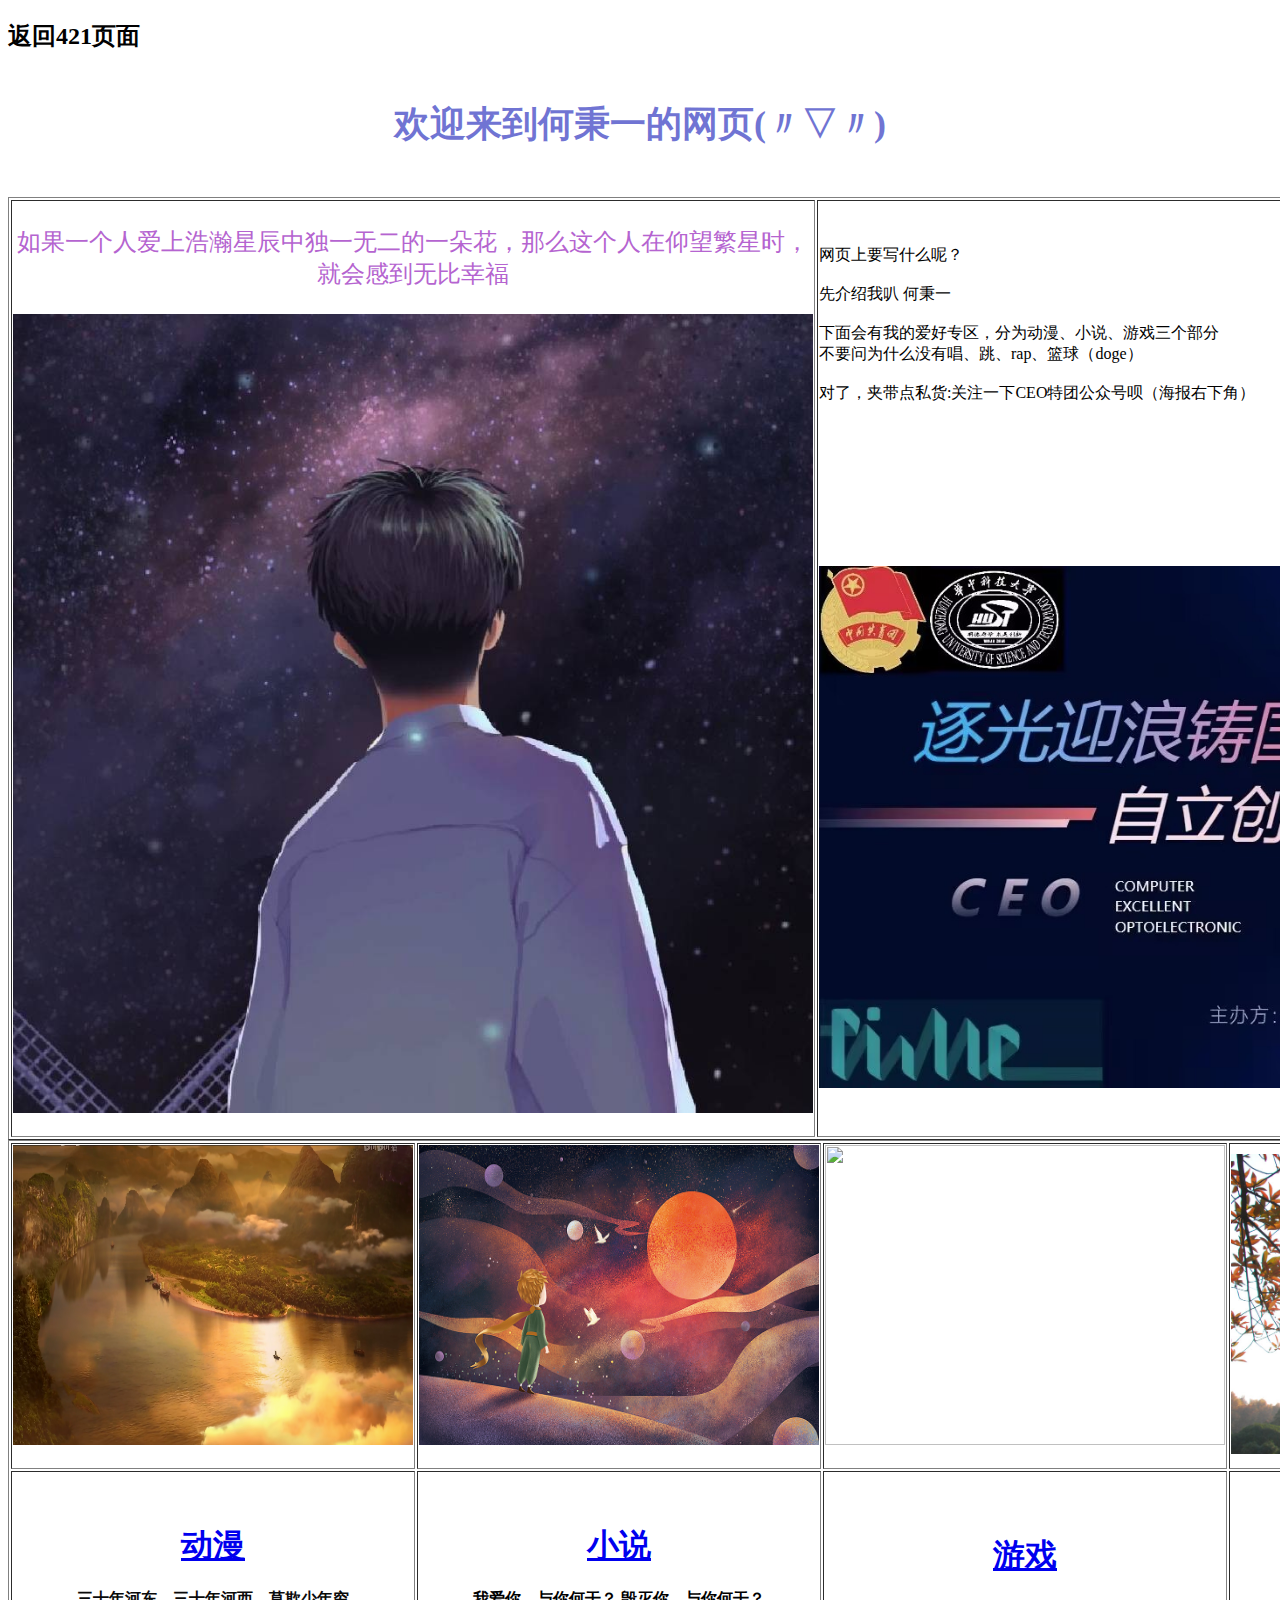
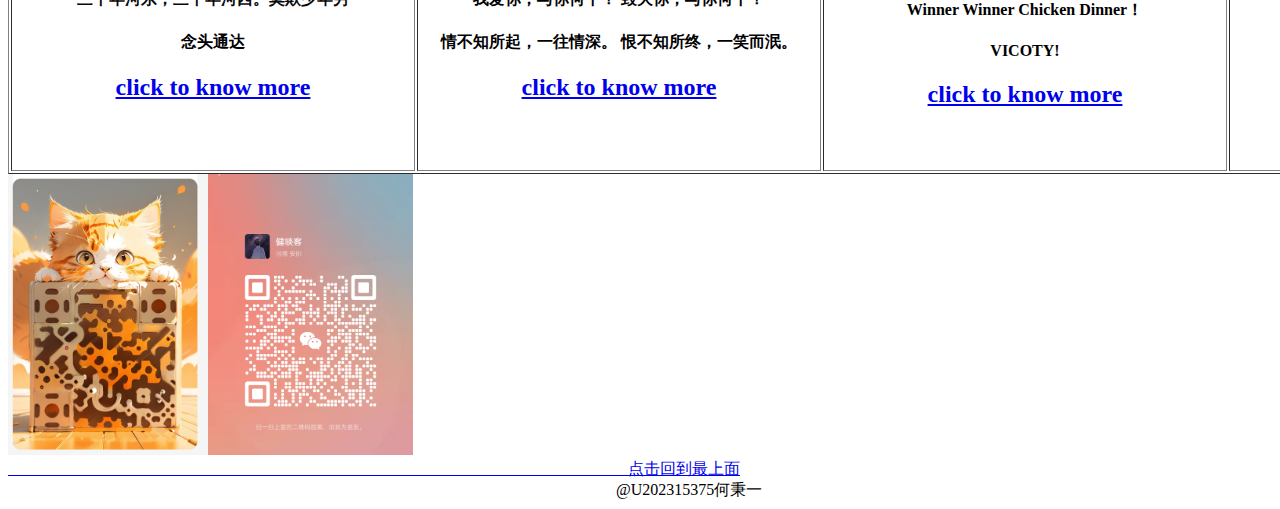
==== index.html @ 2a6c6883 "Add files via upload" ====
<!doctype html>
<html>
<head>
<meta charset="utf-8">
<meta http-equiv="X-UA-Compatible" content="IE=edge">
<meta name="viewport" content="width=device-width, initial-scale=1">
<title>主页面</title>
<link href="../../css/simpleGridTemplate.css" rel="stylesheet" type="text/css">
</head>
<body>
<!-- Main Container -->
<h2>返回421页面</h2>
<h4 class="logo" style="text-align: center; font-size: 36px; color: #7074D3;">欢迎来到何秉一的网页(〃▽〃)</h4>
<table width="1400" border="1">
  <tbody>
    <tr>
      <td><p style="color: #B564D0; text-align: center; font-size: 24px;">如果一个人爱上浩瀚星辰中独一无二的一朵花，那么这个人在仰望繁星时，就会感到无比幸福</p>
      <img src="%E7%BD%91%E7%AB%99%E8%B5%84%E6%BA%90/%E6%88%91%E7%9A%84%E7%85%A7%E7%89%87/BD696CDF04CF30CF49B35E5D8ECF0871.png" alt="" width="800" height="799">        &nbsp;</td>
      <td>网页上要写什么呢？<br><br>
        先介绍我叭 何秉一 <br><br>
        下面会有我的爱好专区，分为动漫、小说、游戏三个部分<br>
        不要问为什么没有唱、跳、rap、篮球（doge）<br><br>
        对了，夹带点私货:关注一下CEO特团公众号呗（海报右下角）<br><br><br><br><br><br><br><br>  <br>
      <br>
      <img src="%E7%BD%91%E7%AB%99%E8%B5%84%E6%BA%90/%E6%88%91%E7%9A%84%E7%85%A7%E7%89%87/99F2DBC8987924F03C2120D3B56A4A36.jpg" width="800" height="522"></td>
    </tr>
  </tbody>
</table>
<div class="container"> 
  <!-- Header -->
  <header class="header"> </header>
  <!-- Hero Section -->
  
  <section class="intro">
    <div class="column"> </div>
    <div class="column"> </div>
  </section>
  <!-- Stats Gallery Section -->
  <div class="gallery">
    <div class="thumbnail"> 
      
      <table width="1400" border="1">
        <tbody>
          <tr>
            <td><img src="%E7%BD%91%E7%AB%99%E8%B5%84%E6%BA%90/%E5%8A%A8%E6%BC%AB/%E5%B1%8F%E5%B9%95%E6%88%AA%E5%9B%BE%202023-11-25%20123435.png" alt="" width="400" height="300">&nbsp;</td>
            <td><img src="%E7%BD%91%E7%AB%99%E8%B5%84%E6%BA%90/%E5%B0%8F%E8%AF%B4/01eaf95b57f06ba801215c8f8bc19f.jpg@1280w_1l_2o_100sh.jpg" alt="" width="400" height="300">&nbsp;</td>
            <td><img src="%E7%BD%91%E7%AB%99%E8%B5%84%E6%BA%90/%E6%B8%B8%E6%88%8F/pubg-mobile-z1.jpg" alt="" width="400" height="300">&nbsp;</td>
            <td><img src="%E7%BD%91%E7%AB%99%E8%B5%84%E6%BA%90/hust%E5%9B%BE%E7%89%87/07.jpg" alt="" width="451" height="300"></td>
          </tr>
          <tr>
            <td><h1 style="color: #0C0C0C; text-align: center;"><a href="动漫页面.html">动漫</a></h1>
            <h4 style="color: #0A0A0A; text-align: center;">三十年河东，三十年河西。莫欺少年穷</h4>
            <h4 style="color: #000000; text-align: center;">念头通达</h4>
            <h2 style="text-align: center"><a href="动漫页面.html">click to know more</a></h2>            
            &nbsp;</td>
            <td><h1 style="color: #000000; text-align: center;"><a href="小说界面.html">小说</a></h1>
            <h4 style="color: #000000; text-align: center;">我爱你，与你何干？ 毁灭你，与你何干？</h4>
            <h4 style="color: #000000; text-align: center;">情不知所起，一往情深。 恨不知所终，一笑而泯。</h4>
            <h2 style="text-align: center"><a href="小说界面.html">click to know more</a></h2>            
            &nbsp;</td>
            <td><h1 style="text-align: center"><a href="游戏界面.html">游戏</a>
            </h1>
              <h4 style="text-align: center">Winner Winner Chicken Dinner！ </h4>              <h4 style="text-align: center">
            VICOTY!</h4>
            <h2 style="text-align: center"><a href="游戏界面.html">click to know more</a></h2></td>
            <td><h1 style="text-align: center"><a href="my hust 页面.html">MY HUST</a>
            </h1>
              <h4 style="text-align: center">我与仲宣同往事</h4>
              <h4 style="text-align: center">的为千载有神仙 </h4>
              <h4 style="text-align: center">华年遗迹今何在 </h4>
              <h4 style="text-align: center">科第由来岂偶然</h4>
              <h2 style="text-align: center"><a href="my hust 页面.html">click to know more</a></h2></td>
          </tr>
        </tbody>
      </table>

      
      
      
      
    </div>
</div>
<!-- Footer Section -->
  <footer id="contact"><img src="网站资源/我的照片/F24F1B00B3A308FCD0276A38F4E6F9DC.jpg" alt="" width="200" height="281"><img src="网站资源/我的照片/F72E796DC02AB3E58EE20DB9A2F97E2F.jpg" alt="" width="205" height="281">
    
    <div class="button"><a href="主页面.html"> &nbsp; &nbsp; &nbsp; &nbsp; &nbsp; &nbsp; &nbsp; &nbsp; &nbsp; &nbsp; &nbsp; &nbsp; &nbsp; &nbsp; &nbsp; &nbsp; &nbsp; &nbsp; &nbsp; &nbsp; &nbsp; &nbsp; &nbsp; &nbsp; &nbsp; &nbsp; &nbsp; &nbsp; &nbsp; &nbsp; &nbsp; &nbsp; &nbsp; &nbsp; &nbsp; &nbsp; &nbsp; &nbsp; &nbsp; &nbsp; &nbsp; &nbsp; &nbsp; &nbsp; &nbsp; &nbsp; &nbsp; &nbsp; &nbsp; &nbsp; &nbsp; &nbsp; &nbsp; &nbsp; &nbsp; &nbsp; &nbsp; &nbsp; &nbsp; &nbsp; &nbsp; &nbsp; &nbsp; &nbsp; &nbsp; &nbsp; &nbsp; &nbsp; &nbsp; &nbsp; &nbsp; &nbsp; &nbsp; &nbsp; &nbsp; &nbsp; &nbsp; &nbsp;点击回到最上面</a></div>
  </footer>
  <!-- Copyrights Section -->
  <div class="copyright">&nbsp; &nbsp; &nbsp; &nbsp; &nbsp; &nbsp; &nbsp; &nbsp; &nbsp; &nbsp; &nbsp; &nbsp; &nbsp; &nbsp; &nbsp; &nbsp; &nbsp; &nbsp; &nbsp; &nbsp; &nbsp; &nbsp; &nbsp; &nbsp; &nbsp; &nbsp; &nbsp; &nbsp; &nbsp; &nbsp; &nbsp; &nbsp; &nbsp; &nbsp; &nbsp; &nbsp; &nbsp; &nbsp; &nbsp; &nbsp; &nbsp; &nbsp; &nbsp; &nbsp; &nbsp; &nbsp; &nbsp; &nbsp; &nbsp; &nbsp; &nbsp; &nbsp; &nbsp; &nbsp; &nbsp; &nbsp; &nbsp; &nbsp; &nbsp; &nbsp; &nbsp; &nbsp; &nbsp; &nbsp; &nbsp; &nbsp; &nbsp; &nbsp; &nbsp; &nbsp; &nbsp; &nbsp; &nbsp; &nbsp; &nbsp; &nbsp; @U202315375何秉一</div>
</div>
<!-- Main Container Ends -->
</body>
</html>
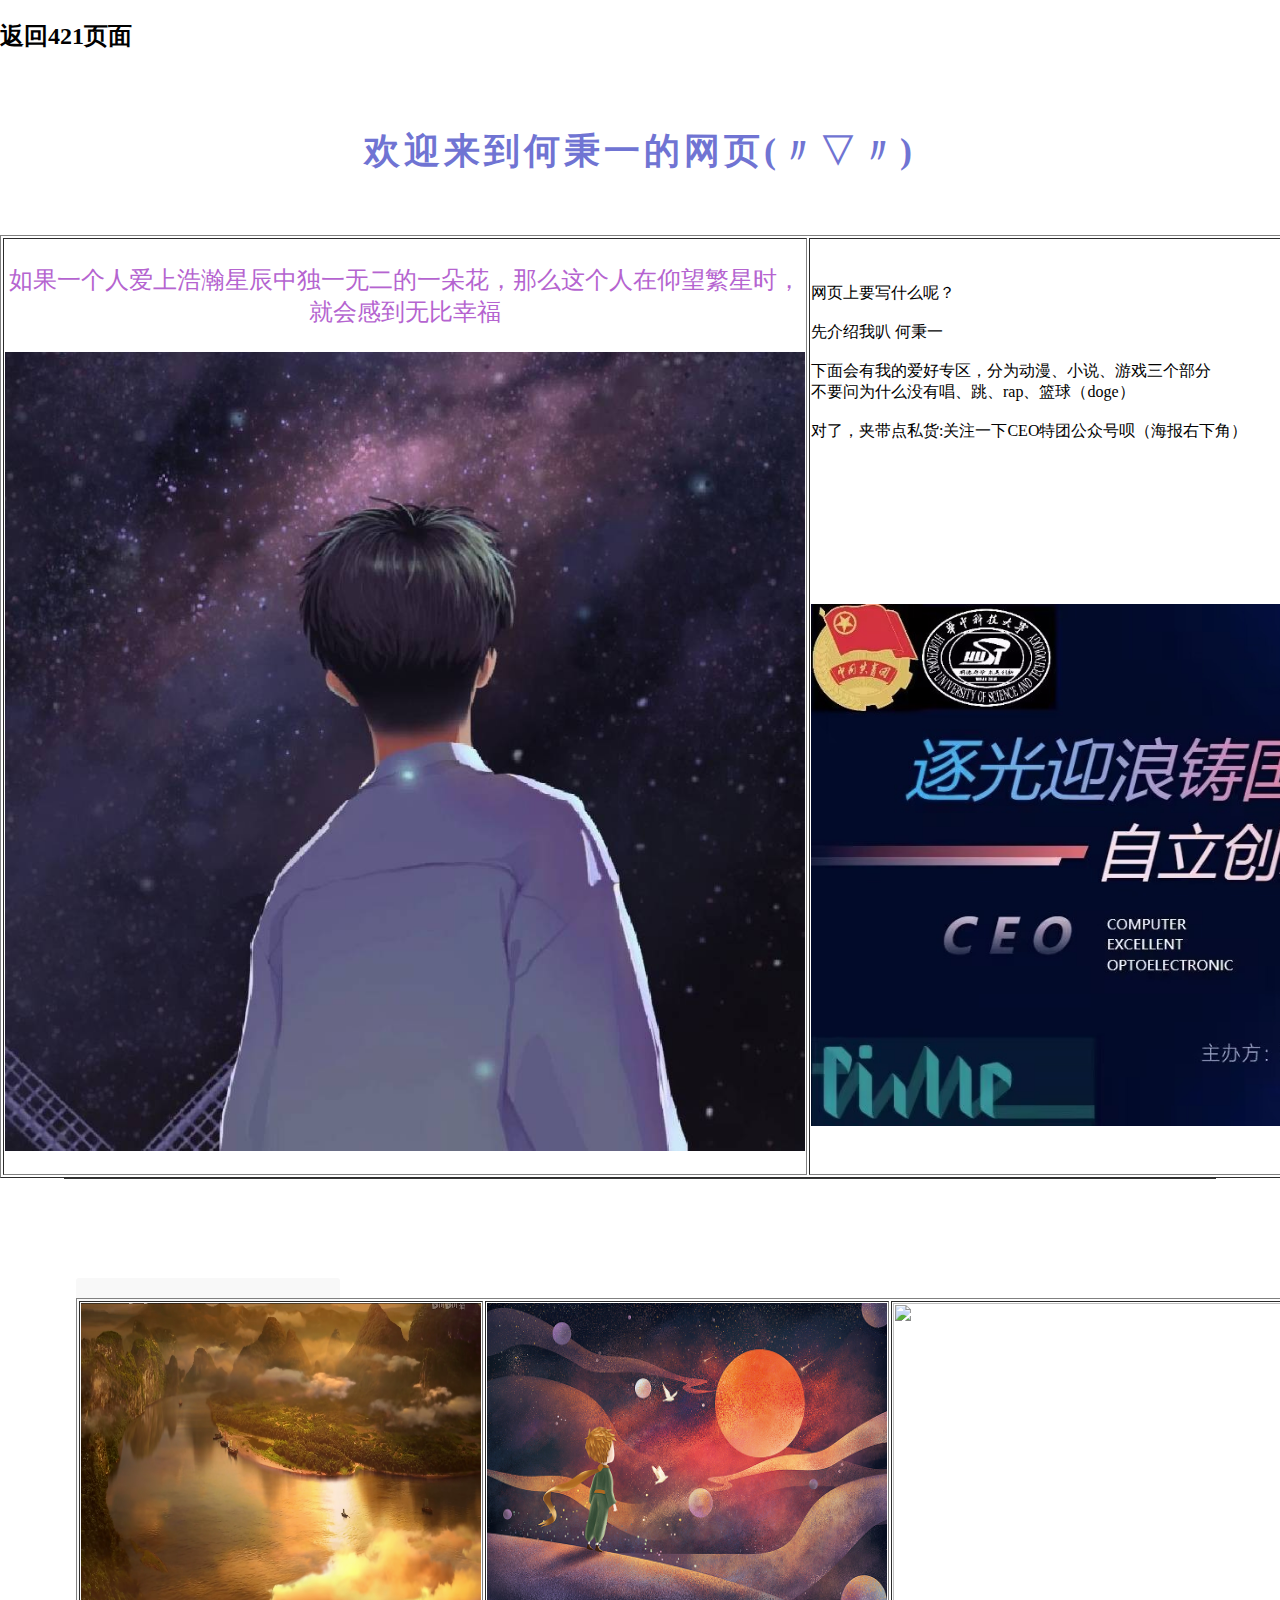
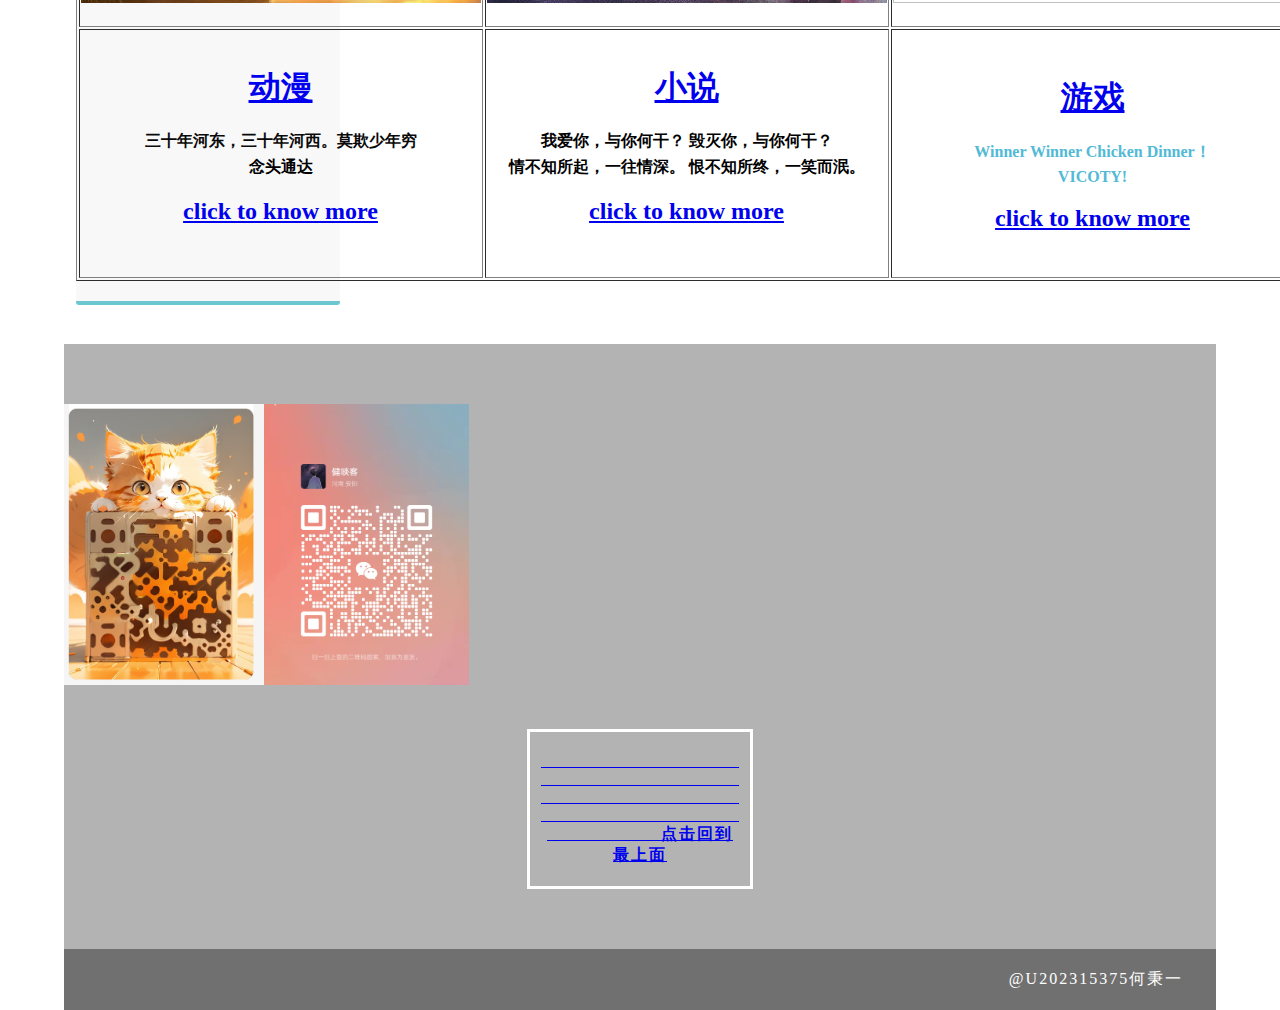
==== commit e3ea31bf: "Update index.html" ====
--- a/index.html
+++ b/index.html
@@ -83,7 +83,7 @@
 <!-- Footer Section -->
   <footer id="contact"><img src="网站资源/我的照片/F24F1B00B3A308FCD0276A38F4E6F9DC.jpg" alt="" width="200" height="281"><img src="网站资源/我的照片/F72E796DC02AB3E58EE20DB9A2F97E2F.jpg" alt="" width="205" height="281">
     
-    <div class="button"><a href="主页面.html"> &nbsp; &nbsp; &nbsp; &nbsp; &nbsp; &nbsp; &nbsp; &nbsp; &nbsp; &nbsp; &nbsp; &nbsp; &nbsp; &nbsp; &nbsp; &nbsp; &nbsp; &nbsp; &nbsp; &nbsp; &nbsp; &nbsp; &nbsp; &nbsp; &nbsp; &nbsp; &nbsp; &nbsp; &nbsp; &nbsp; &nbsp; &nbsp; &nbsp; &nbsp; &nbsp; &nbsp; &nbsp; &nbsp; &nbsp; &nbsp; &nbsp; &nbsp; &nbsp; &nbsp; &nbsp; &nbsp; &nbsp; &nbsp; &nbsp; &nbsp; &nbsp; &nbsp; &nbsp; &nbsp; &nbsp; &nbsp; &nbsp; &nbsp; &nbsp; &nbsp; &nbsp; &nbsp; &nbsp; &nbsp; &nbsp; &nbsp; &nbsp; &nbsp; &nbsp; &nbsp; &nbsp; &nbsp; &nbsp; &nbsp; &nbsp; &nbsp; &nbsp; &nbsp;点击回到最上面</a></div>
+    <div class="button"><a href="index.html"> &nbsp; &nbsp; &nbsp; &nbsp; &nbsp; &nbsp; &nbsp; &nbsp; &nbsp; &nbsp; &nbsp; &nbsp; &nbsp; &nbsp; &nbsp; &nbsp; &nbsp; &nbsp; &nbsp; &nbsp; &nbsp; &nbsp; &nbsp; &nbsp; &nbsp; &nbsp; &nbsp; &nbsp; &nbsp; &nbsp; &nbsp; &nbsp; &nbsp; &nbsp; &nbsp; &nbsp; &nbsp; &nbsp; &nbsp; &nbsp; &nbsp; &nbsp; &nbsp; &nbsp; &nbsp; &nbsp; &nbsp; &nbsp; &nbsp; &nbsp; &nbsp; &nbsp; &nbsp; &nbsp; &nbsp; &nbsp; &nbsp; &nbsp; &nbsp; &nbsp; &nbsp; &nbsp; &nbsp; &nbsp; &nbsp; &nbsp; &nbsp; &nbsp; &nbsp; &nbsp; &nbsp; &nbsp; &nbsp; &nbsp; &nbsp; &nbsp; &nbsp; &nbsp;点击回到最上面</a></div>
   </footer>
   <!-- Copyrights Section -->
   <div class="copyright">&nbsp; &nbsp; &nbsp; &nbsp; &nbsp; &nbsp; &nbsp; &nbsp; &nbsp; &nbsp; &nbsp; &nbsp; &nbsp; &nbsp; &nbsp; &nbsp; &nbsp; &nbsp; &nbsp; &nbsp; &nbsp; &nbsp; &nbsp; &nbsp; &nbsp; &nbsp; &nbsp; &nbsp; &nbsp; &nbsp; &nbsp; &nbsp; &nbsp; &nbsp; &nbsp; &nbsp; &nbsp; &nbsp; &nbsp; &nbsp; &nbsp; &nbsp; &nbsp; &nbsp; &nbsp; &nbsp; &nbsp; &nbsp; &nbsp; &nbsp; &nbsp; &nbsp; &nbsp; &nbsp; &nbsp; &nbsp; &nbsp; &nbsp; &nbsp; &nbsp; &nbsp; &nbsp; &nbsp; &nbsp; &nbsp; &nbsp; &nbsp; &nbsp; &nbsp; &nbsp; &nbsp; &nbsp; &nbsp; &nbsp; &nbsp; &nbsp; @U202315375何秉一</div>
--- a/css/simpleGridTemplate.css
+++ b/css/simpleGridTemplate.css
@@ -0,0 +1,280 @@
+@charset "UTF-8";
+/* Body */
+body {
+	font-family: Cambria, "Hoefler Text", "Liberation Serif", Times, "Times New Roman", serif;
+	background-color: #FFFFFF;
+	margin: 0;
+}
+/* Container */
+.container {
+	width: 90%;
+	margin-left: auto;
+	margin-right: auto;
+	background-color: #FFFFFF;
+}
+/* Header */
+header {
+	width: 100%;
+	height: 8%;
+	background-color: #5D5E5D;
+	border-bottom: 1px solid #353635;
+}
+.logo {
+	color: #fff;
+	font-weight: bold;
+	margin-left: auto;
+	letter-spacing: 4px;
+	margin-right: auto;
+	text-align: center;
+	padding-top: 15px;
+	line-height: 2em;
+	font-size: 22px;
+}
+.hero_header {
+	color: #FFFFFF;
+	text-align: center;
+	margin: 0;
+	letter-spacing: 4px;
+}
+/* About Section */
+.text_column {
+	width: 90%;
+	text-align: left;
+	font-weight: lighter;
+	line-height: 25px;
+	float: left;
+	padding-left: 20px;
+	padding-right: 20px;
+	color: #A3A3A3;
+}
+.gallery {
+	clear: both;
+	display: inline-block;
+	width: 100%;
+	background-color: #FFFFFF;
+	/* [disabled]min-width: 400px;
+*/
+	padding-bottom: 35px;
+	padding-top: 0px;
+	margin-top: -5px;
+	margin-bottom: 0px;
+}
+.thumbnail {
+	width: 23%;
+	text-align: center;
+	float: left;
+	margin-top: 35px;
+	background-color: #F8F8F8;
+	padding-bottom: 20px;
+	margin-left: 1%;
+	margin-right: 1%;
+	border-radius: 3px;
+	padding-top: 20px;
+	border-bottom: 4px solid #6DC7D0;
+}
+.gallery .thumbnail h4 {
+	margin-top: 5px;
+	margin-bottom: 5px;
+	color: #52BAD5;
+	text-align: left;
+	padding-left: 20px;
+	padding-right: 20px;
+}
+.gallery .thumbnail p {
+	margin: 0;
+	color: #B3B3B3;
+	text-align: left;
+	padding-left: 20px;
+}
+/* More info */
+.intro {
+	background-color: #FFFFFF;
+	padding-bottom: 35px;
+}
+.column {
+	width: 50%;
+	text-align: center;
+	padding-top: 30px;
+	float: left;
+}
+.intro .column h3 {
+	color: #FFFFFF;
+	text-align: center;
+}
+.intro .column p {
+	color: #FFFFFF;
+}
+.cards {
+	width: 100%;
+	height: auto;
+	max-width: 400px;
+	max-height: 200px;
+	opacity: 0.8;
+}
+.intro .column p {
+	padding-left: 30px;
+	padding-right: 30px;
+	text-align: justify;
+	line-height: 25px;
+	font-weight: lighter;
+	margin-left: 20px;
+	margin-right: 20px;
+	width: 80%;
+	margin-top: 4%;
+}
+.button {
+	width: 200px;
+	margin-top: 40px;
+	margin-right: auto;
+	margin-bottom: auto;
+	margin-left: auto;
+	padding-top: 20px;
+	padding-right: 10px;
+	padding-bottom: 20px;
+	padding-left: 10px;
+	text-align: center;
+	vertical-align: middle;
+	border-radius: 0px;
+	text-transform: uppercase;
+	font-weight: bold;
+	letter-spacing: 2px;
+	border: 3px solid #FFFFFF;
+	color: #FFFFFF;
+	transition: all 0.3s linear;
+}
+.button:hover {
+	background-color: #6DC7D0;
+	color: #FFFFFF;
+	cursor: pointer;
+}
+.copyright {
+	text-align: center;
+	padding-top: 20px;
+	padding-bottom: 20px;
+	background-color: #717070;
+	color: #FFFFFF;
+	text-transform: uppercase;
+	font-weight: lighter;
+	letter-spacing: 2px;
+	border-top-width: 2px;
+}
+footer {
+	background-color: #B3B3B3;
+	padding-top: 60px;
+	padding-bottom: 60PX;
+}
+.intro {
+	display: inline-block;
+	background-color: #6DC7D0;
+}
+.profile {
+	width: 50%;
+}
+.gallery .thumbnail .tag {
+	color: #5D5E5D;
+	padding-bottom: 4px;
+	padding-top: 4px;
+	text-align: left;
+	padding-left: 20px;
+	padding-right: 20px;
+}
+
+/* Mobile */
+@media (max-width: 320px) {
+.logo {
+	width: 100%;
+	text-align: center;
+	margin-top: 13px;
+	margin-right: 0px;
+	margin-bottom: 0px;
+	margin-left: 0px;
+}
+.text_column {
+	width: 100%;
+	text-align: justify;
+	padding: 0;
+}
+.intro .column p {
+	width: 80%;
+	margin-left: 0px;
+}
+.text_column {
+	padding-left: 20px;
+}
+.thumbnail {
+	width: 100%;
+}
+.column {
+	width: 100%;
+	margin-top: 0px;
+}
+.hero_header {
+	padding-left: 10px;
+	padding-right: 10px;
+	line-height: 22px;
+	text-align: center;
+}
+}
+
+/* Small Tablets */
+@media (min-width: 321px)and (max-width: 767px) {
+.logo {
+	width: 100%;
+	text-align: center;
+	margin-top: 13px;
+	margin-right: 0px;
+	margin-bottom: 0px;
+	margin-left: 0px;
+}
+.text_column {
+	width: 100%;
+	text-align: left;
+	padding: 0;
+}
+.thumbnail {
+	width: 100%;
+}
+.column {
+	width: 100%;
+	margin-top: 0px;
+}
+.thumbnail {
+	width: 100%;
+}
+.text_column {
+	padding-left: 20px;
+	padding-right: 20px;
+	width: 90%;
+}
+.column {
+	width: 100%;
+	margin-left: 0px;
+	margin-right: 0px;
+}
+.profile {
+	width: 100%;
+}
+.intro .column p {
+	width: 90%;
+	text-align: center;
+	padding-left: 0px;
+}
+}
+
+/* Small Desktops */
+@media (min-width: 768px) and (max-width: 1096px) {
+.text_column {
+	width: 100%;
+}
+.thumbnail {
+	width: 48%;
+}
+.text_column {
+	width: 90%;
+	margin: 0;
+	padding: 20px;
+}
+.intro .column p {
+	width: 80%;
+}
+}
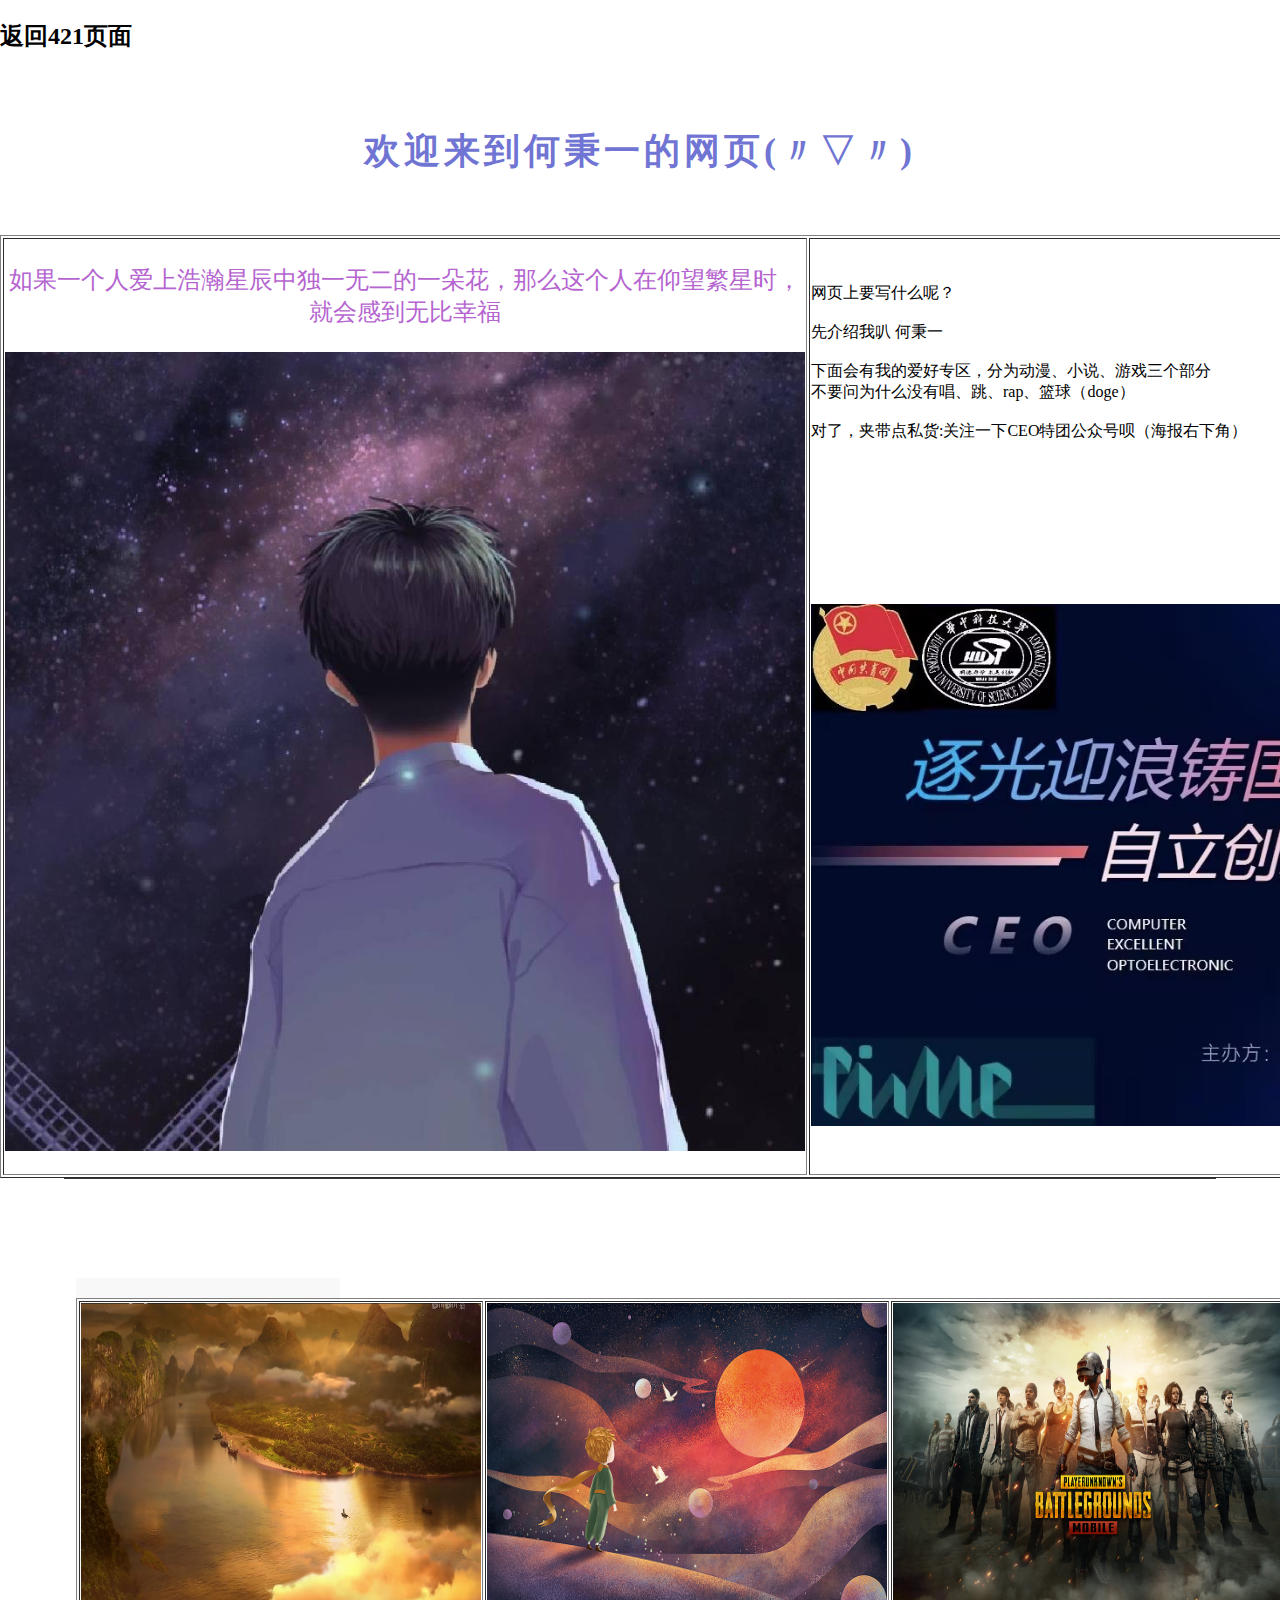
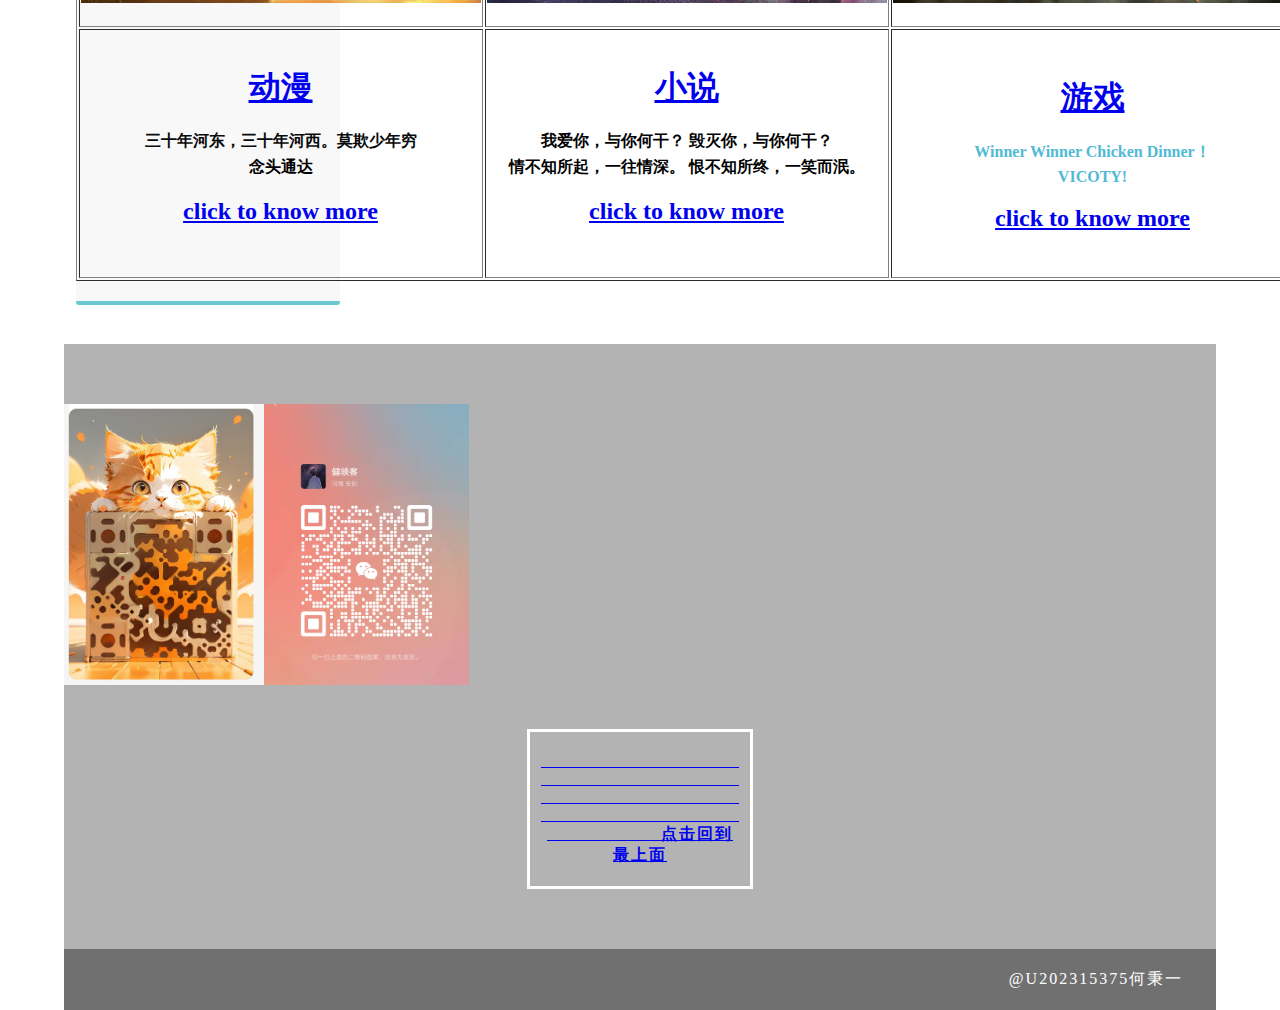
==== commit 8bc6bbfc: "Update index.html" ====
--- a/index.html
+++ b/index.html
@@ -44,7 +44,7 @@
           <tr>
             <td><img src="%E7%BD%91%E7%AB%99%E8%B5%84%E6%BA%90/%E5%8A%A8%E6%BC%AB/%E5%B1%8F%E5%B9%95%E6%88%AA%E5%9B%BE%202023-11-25%20123435.png" alt="" width="400" height="300">&nbsp;</td>
             <td><img src="%E7%BD%91%E7%AB%99%E8%B5%84%E6%BA%90/%E5%B0%8F%E8%AF%B4/01eaf95b57f06ba801215c8f8bc19f.jpg@1280w_1l_2o_100sh.jpg" alt="" width="400" height="300">&nbsp;</td>
-            <td><img src="%E7%BD%91%E7%AB%99%E8%B5%84%E6%BA%90/%E6%B8%B8%E6%88%8F/pubg-mobile-z1.jpg" alt="" width="400" height="300">&nbsp;</td>
+            <td><img src="pubg-mobile-z1.jpg" alt="" width="400" height="300">&nbsp;</td>
             <td><img src="%E7%BD%91%E7%AB%99%E8%B5%84%E6%BA%90/hust%E5%9B%BE%E7%89%87/07.jpg" alt="" width="451" height="300"></td>
           </tr>
           <tr>
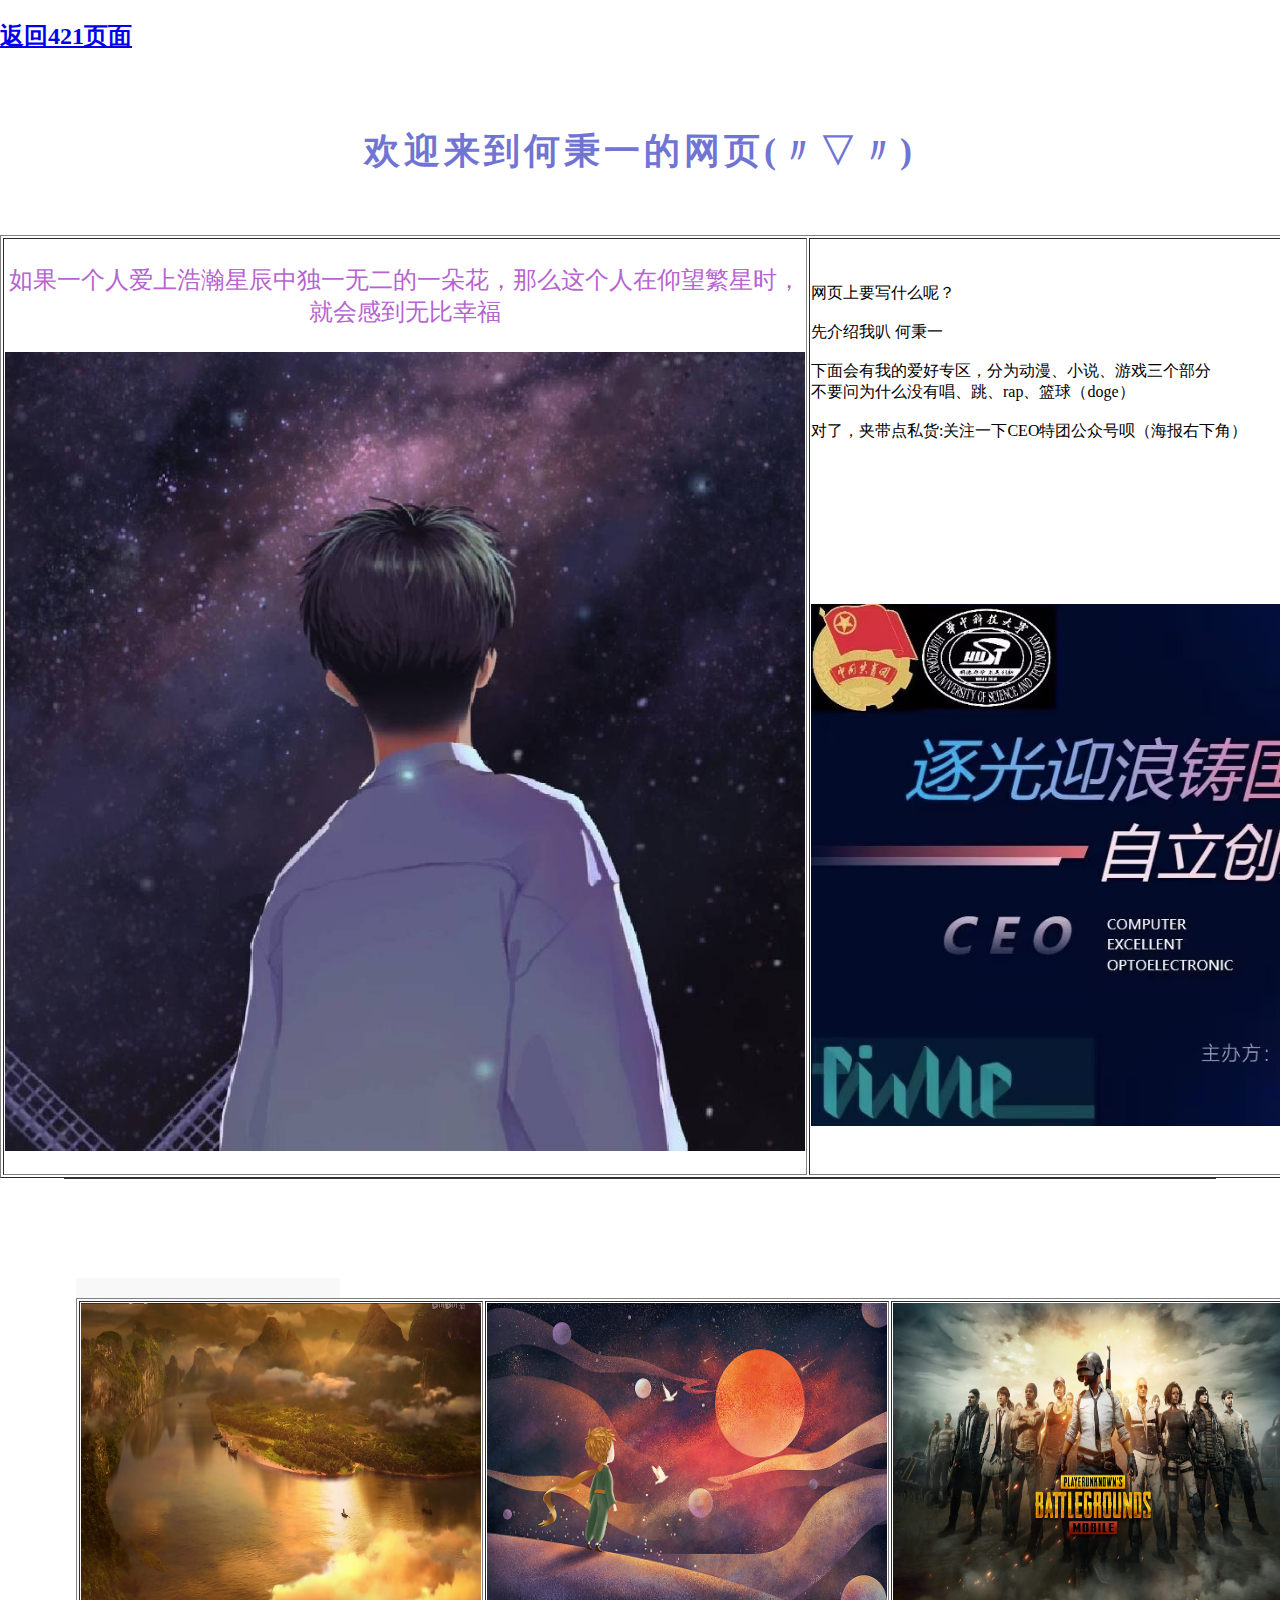
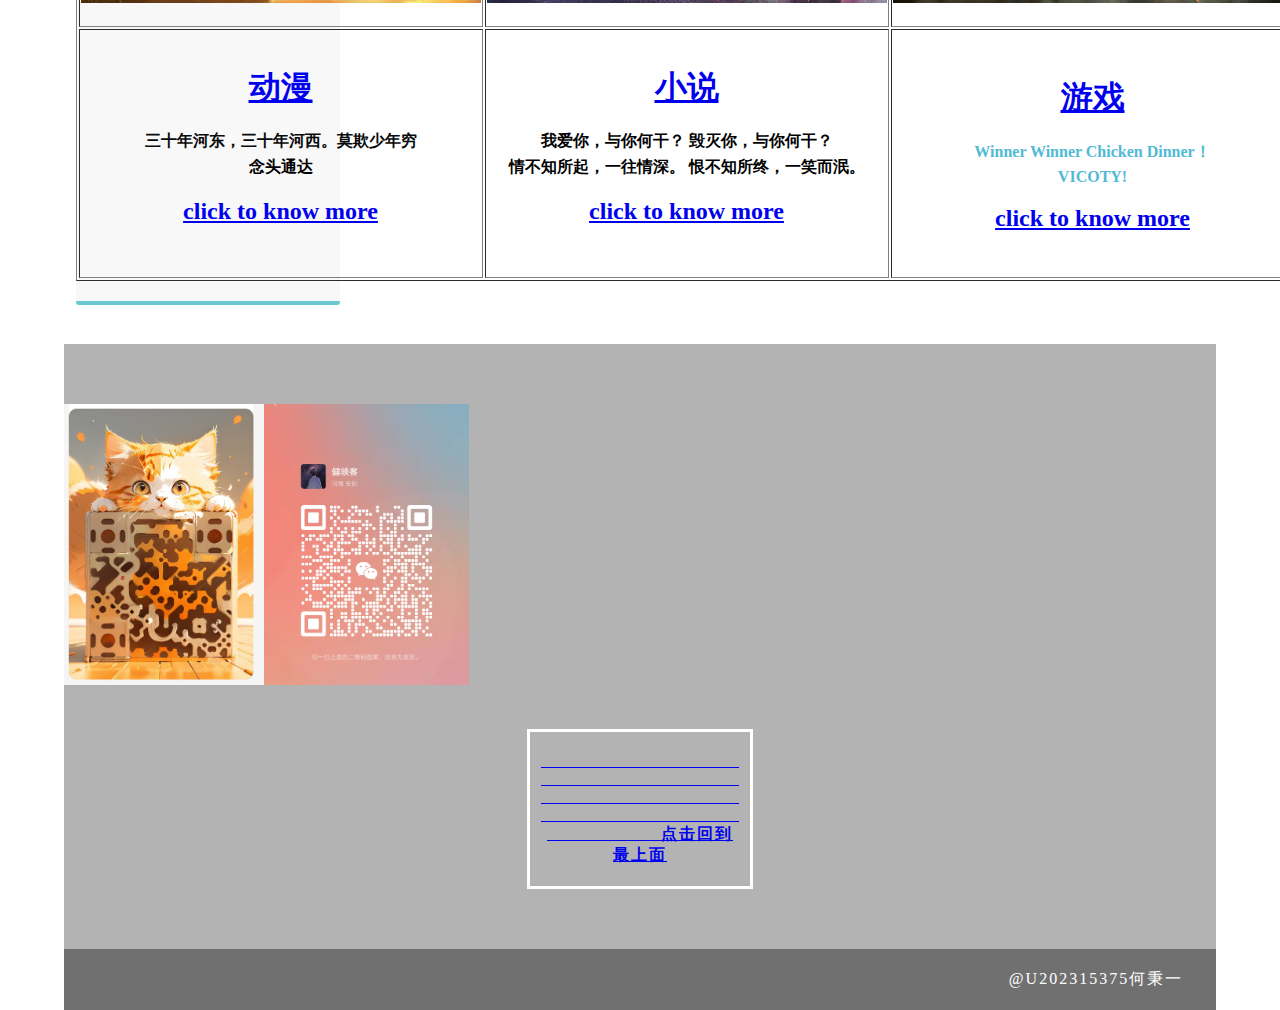
==== commit 4196c22b: "Update index.html" ====
--- a/index.html
+++ b/index.html
@@ -9,7 +9,7 @@
 </head>
 <body>
 <!-- Main Container -->
-<h2>返回421页面</h2>
+<h2><a href="https://liu-zimo-lzm.github.io/lzm384/421.html">返回421页面</a></h2>
 <h4 class="logo" style="text-align: center; font-size: 36px; color: #7074D3;">欢迎来到何秉一的网页(〃▽〃)</h4>
 <table width="1400" border="1">
   <tbody>
